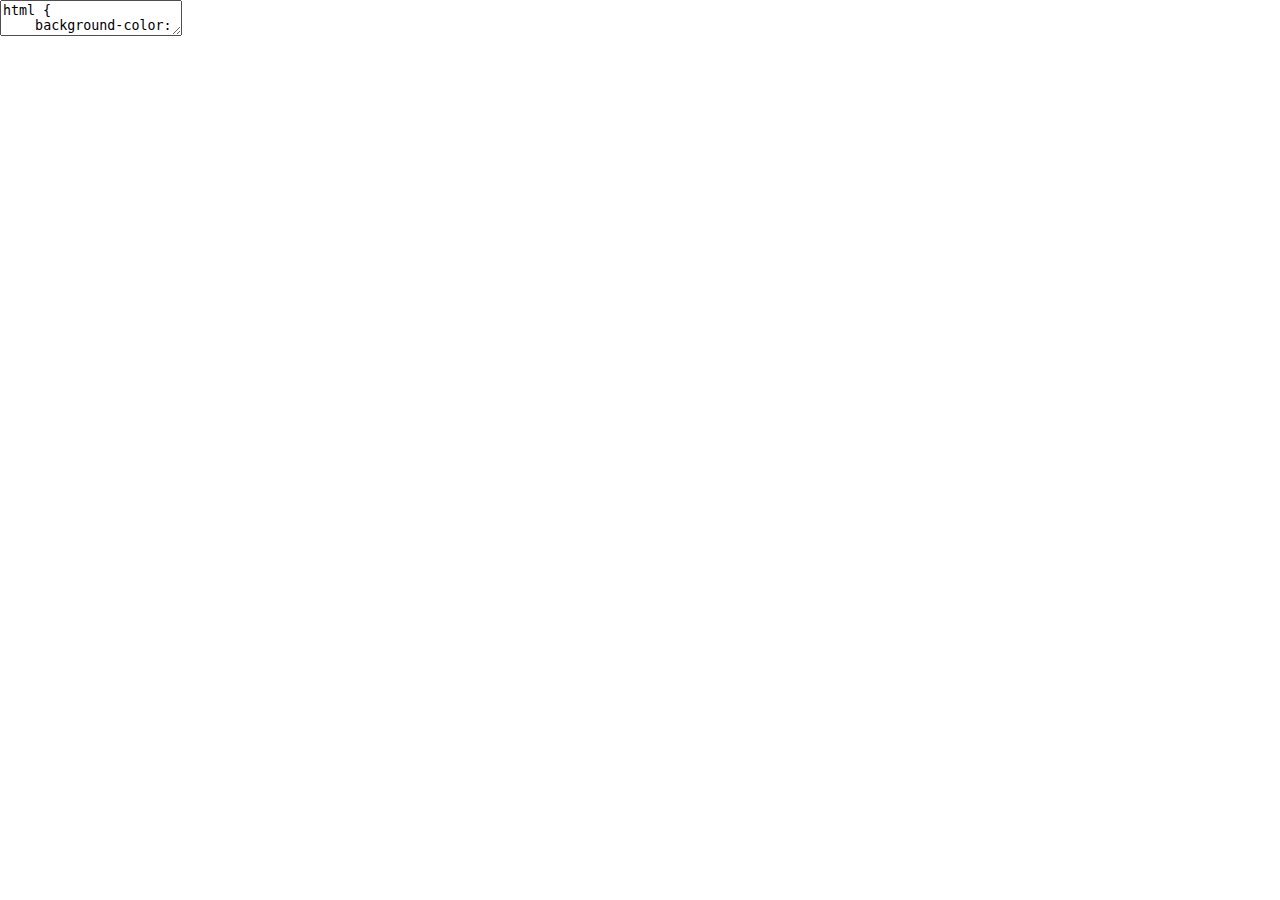
==== uploads/word-wrap-bug.html @ 54139dea "codemirror wordwrap bug adobe/brackets#4564" ====
<!doctype html>
<html>
<title>CodeMirror: Indented wrapped line demo</title>
<meta charset="utf-8"/>
<link rel=stylesheet href="http://codemirror.net/doc/docs.css">

<link rel="stylesheet" href="http://codemirror.net/lib/codemirror.css">
<script src="http://codemirror.net/lib/codemirror.js"></script>
<style type="text/css">
  body {
    margin: 0;
    padding: 0;
  }
</style>
<body>

<textarea id="code" name="code">
html {
    background-color: #eeeeee;
    background-image: linear-gradient(bottom, rgb(238,238,238) 18%, rgb(153,153,153) 59%, rgb(238,238,238) 80%);
    background-image: -o-linear-gradient(bottom, rgb(238,238,238) 18%, rgb(153,153,153) 59%, rgb(238,238,238) 80%);
    background-image: -moz-linear-gradient(bottom, rgb(238,238,238) 18%, rgb(153,153,153) 59%, rgb(238,238,238) 80%);
    background-image: -webkit-linear-gradient(bottom, rgb(238,238,238) 18%, rgb(153,153,153) 59%, rgb(238,238,238) 80%);
    background-image: -ms-linear-gradient(bottom, rgb(238,238,238) 18%, rgb(153,153,153) 59%, rgb(238,238,238) 80%);
}

body {
    margin: 0 auto;
    padding: 2em;
    max-width: 800px;
    font-family: "Helvetica Neue", Helvetica, Arial, sans-serif;
    font-size: 14px;
    line-height: 1.5em;
    color: #333333;
    background-color: #ffffff;
    -webkit-box-shadow: 0 0 12px rgba(0, 0, 0, 0.4);
    -moz-box-shadow: 0 0 12px rgba(0, 0, 0, 0.4);
    box-shadow: 0 0 12px rgba(0, 0, 0, 0.4);
}

h1, h2, h3, h4, h5, h6 {
    line-height: 1.3em;
}

samp
{
    /* hide <samp> from the browser so we can show cool features in Edge Code */
    display: none;
}

img
{
    background: dimgray;
    border: 1px solid black;
    border-radius: 2px;
    padding: 15px 10px 10px;
    margin: 10px 0;
    max-width: 95%;
}
</textarea>
<script src="http://code.jquery.com/jquery-1.10.1.min.js"></script>
<script>
  var editor = CodeMirror.fromTextArea(document.getElementById("code"), {
    lineNumbers: true,
    lineWrapping: true
  });

  function resize() {
    editor.setSize(document.body.clientWidth, document.body.clientHeight);
    editor.refresh();
  }

  $(document).ready(resize);
  $(window).resize(resize);
</script>

</body></html>
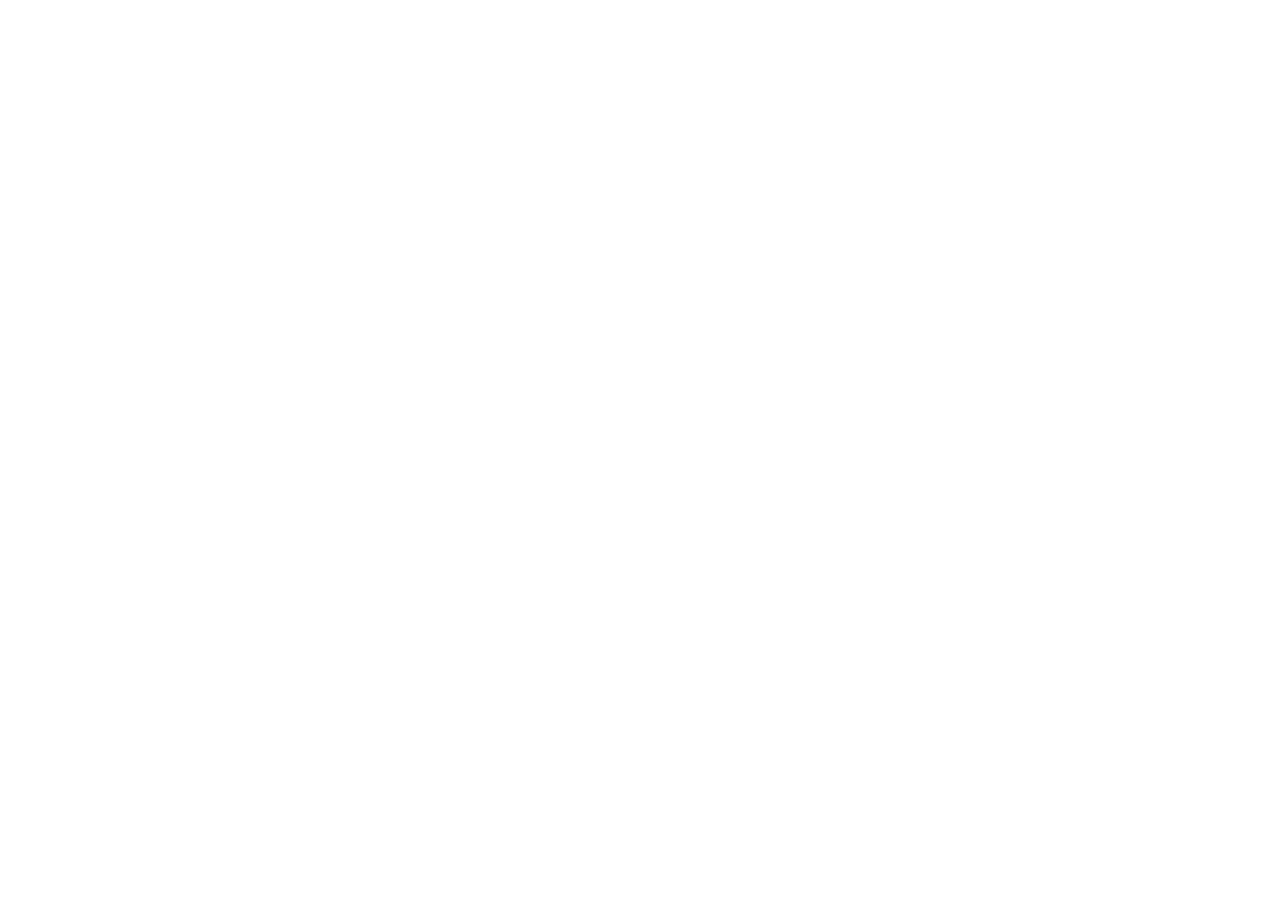
==== commit 918ba2e0: "reproduce in stock codemirror" ====
--- a/uploads/word-wrap-bug.html
+++ b/uploads/word-wrap-bug.html
@@ -11,11 +11,16 @@
   body {
     margin: 0;
     padding: 0;
+    height: 100%;
+  }
+  #content {
+    width: 100%;
+    height: 100%;
   }
 </style>
 <body>
 
-<textarea id="code" name="code">
+<textarea id="code" name="code" style="display:none">
 html {
     background-color: #eeeeee;
     background-image: linear-gradient(bottom, rgb(238,238,238) 18%, rgb(153,153,153) 59%, rgb(238,238,238) 80%);
@@ -37,6 +42,7 @@
     -webkit-box-shadow: 0 0 12px rgba(0, 0, 0, 0.4);
     -moz-box-shadow: 0 0 12px rgba(0, 0, 0, 0.4);
     box-shadow: 0 0 12px rgba(0, 0, 0, 0.4);
+    overflow: hidden;
 }
 
 h1, h2, h3, h4, h5, h6 {
@@ -59,20 +65,17 @@
     max-width: 95%;
 }
 </textarea>
+<div id="content">
+</div>
 <script src="http://code.jquery.com/jquery-1.10.1.min.js"></script>
 <script>
-  var editor = CodeMirror.fromTextArea(document.getElementById("code"), {
+  var editor = CodeMirror(document.getElementById("content"), {
+    value: document.getElementById("code").value,
     lineNumbers: true,
     lineWrapping: true
   });
 
-  function resize() {
-    editor.setSize(document.body.clientWidth, document.body.clientHeight);
-    editor.refresh();
-  }
-
-  $(document).ready(resize);
-  $(window).resize(resize);
+  editor.setSize("100%", "100%");
 </script>
 
 </body></html>